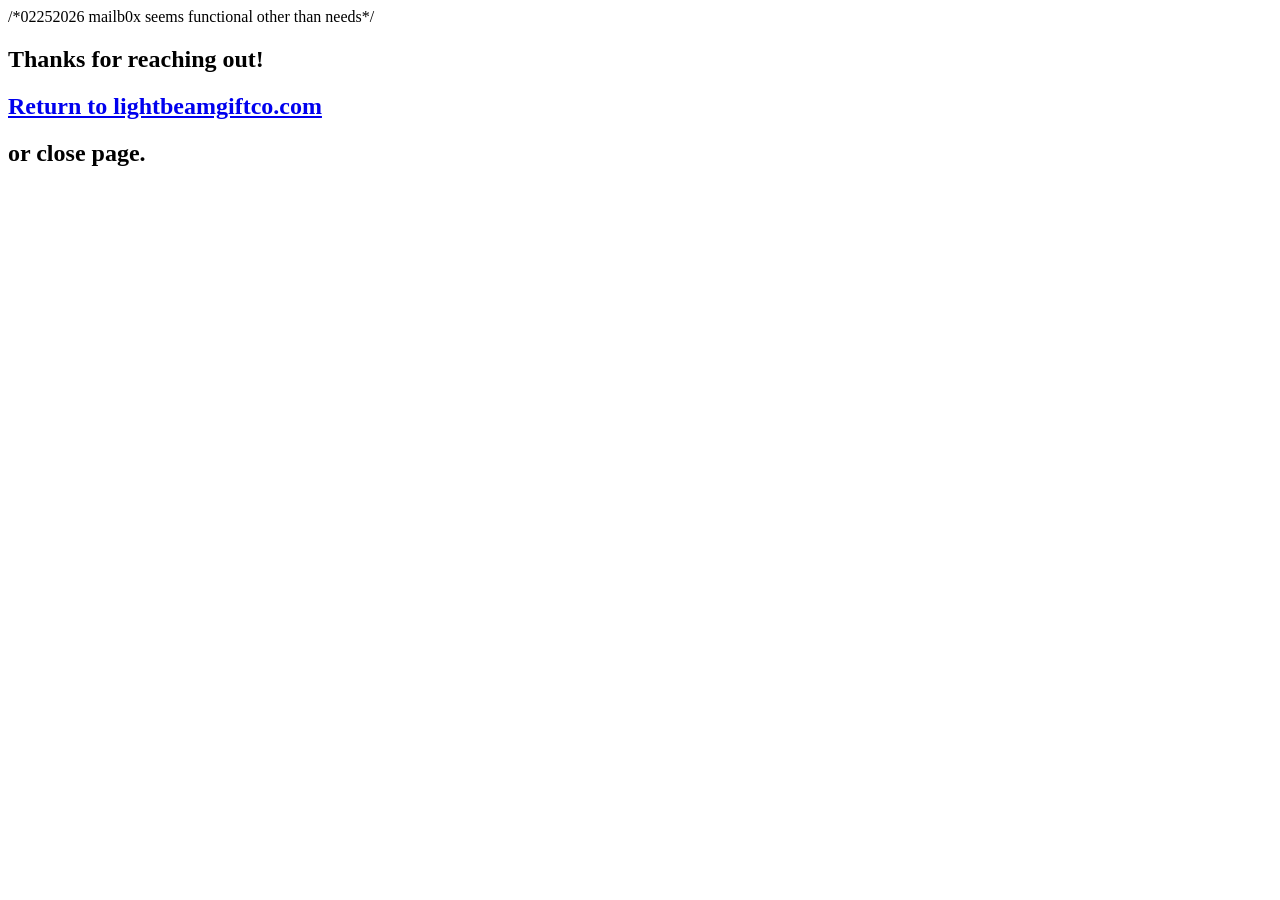
==== thanks.html @ 6034278b "Create thanks.html create exit/ return page" ====
/*02252026 mailb0x seems functional other than needs*/
<!DOCTYPE html>
<html>
  <head>
    
  </head>
  <body>
    <div>
      <h2>Thanks for reaching out! </h2>
      <h2><a href="https://lightbeamgiftco.com">Return to lightbeamgiftco.com</a></h2>
      <h2> or close page.</h2>
    </div>
  </body>
</html>
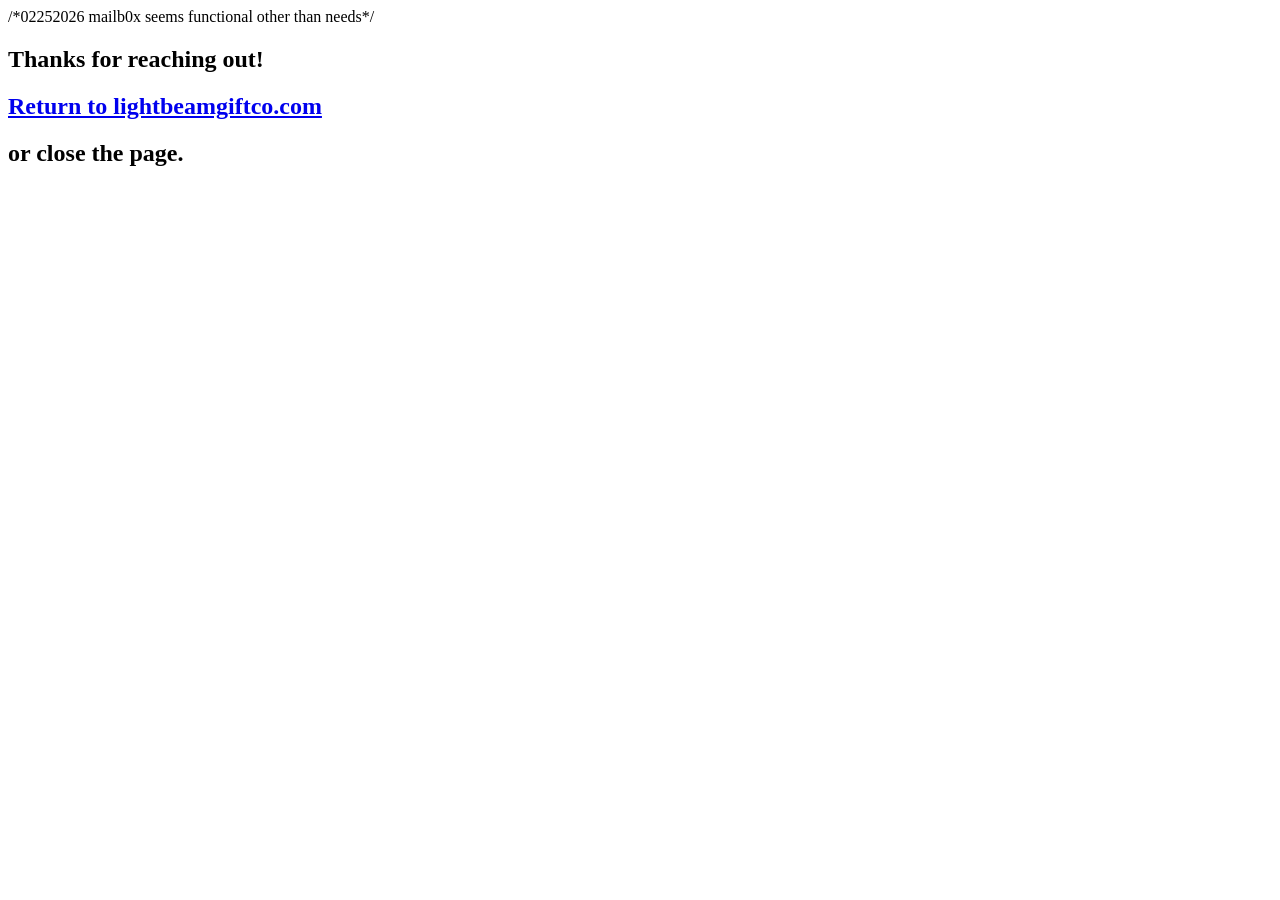
==== commit 14f6b6e6: "Update thanks.html" ====
--- a/thanks.html
+++ b/thanks.html
@@ -8,7 +8,7 @@
     <div>
       <h2>Thanks for reaching out! </h2>
       <h2><a href="https://lightbeamgiftco.com">Return to lightbeamgiftco.com</a></h2>
-      <h2> or close page.</h2>
+      <h2> or close the page.</h2>
     </div>
   </body>
 </html>
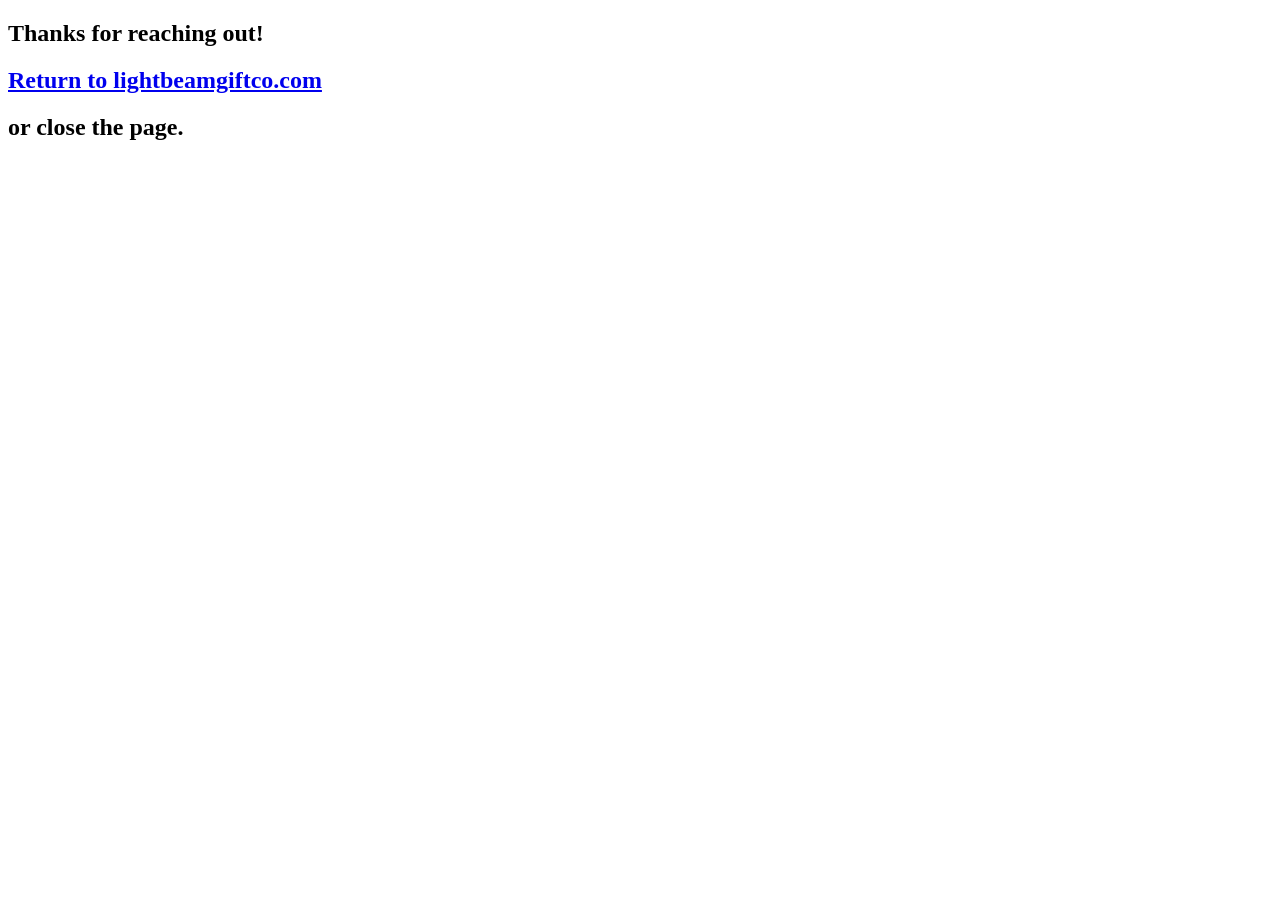
==== commit f51f2651: "Update thanks.html" ====
--- a/thanks.html
+++ b/thanks.html
@@ -1,4 +1,4 @@
-/*02252026 mailb0x seems functional other than needs*/
+<!--02252026 mailb0x seems functional other than needs-->
 <!DOCTYPE html>
 <html>
   <head>
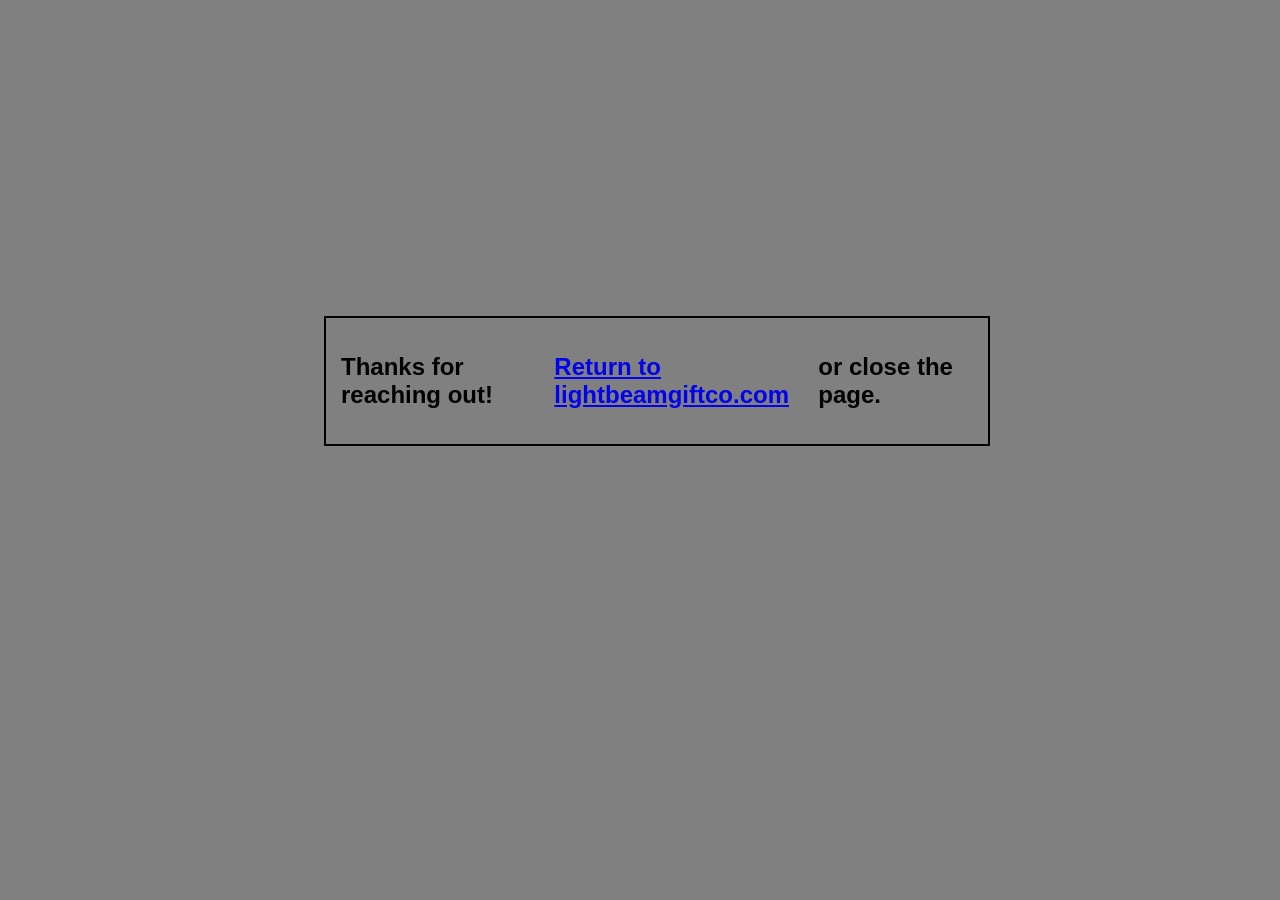
==== commit 19e15a5c: "Update thanks.html" ====
--- a/thanks.html
+++ b/thanks.html
@@ -2,6 +2,9 @@
 <!DOCTYPE html>
 <html>
   <head>
+    <meta charset="utf-8"/>
+    <title>thanks!</title>
+    <link rel="stylesheet" href="formsubmit_styles.css"></link>
     
   </head>
   <body>
--- a/formsubmit_styles.css
+++ b/formsubmit_styles.css
@@ -0,0 +1,25 @@
+body {
+	background-color: grey;
+	font-family: Helvetica;
+}
+
+div{
+width: 50%;
+display: flex;
+margin: 25%;
+padding: 15px;
+border: 2px solid black;
+}
+
+form {
+width: 100%;
+
+display: flex;
+flex-direction: column;
+}
+
+
+textarea {
+
+height: 100px
+}
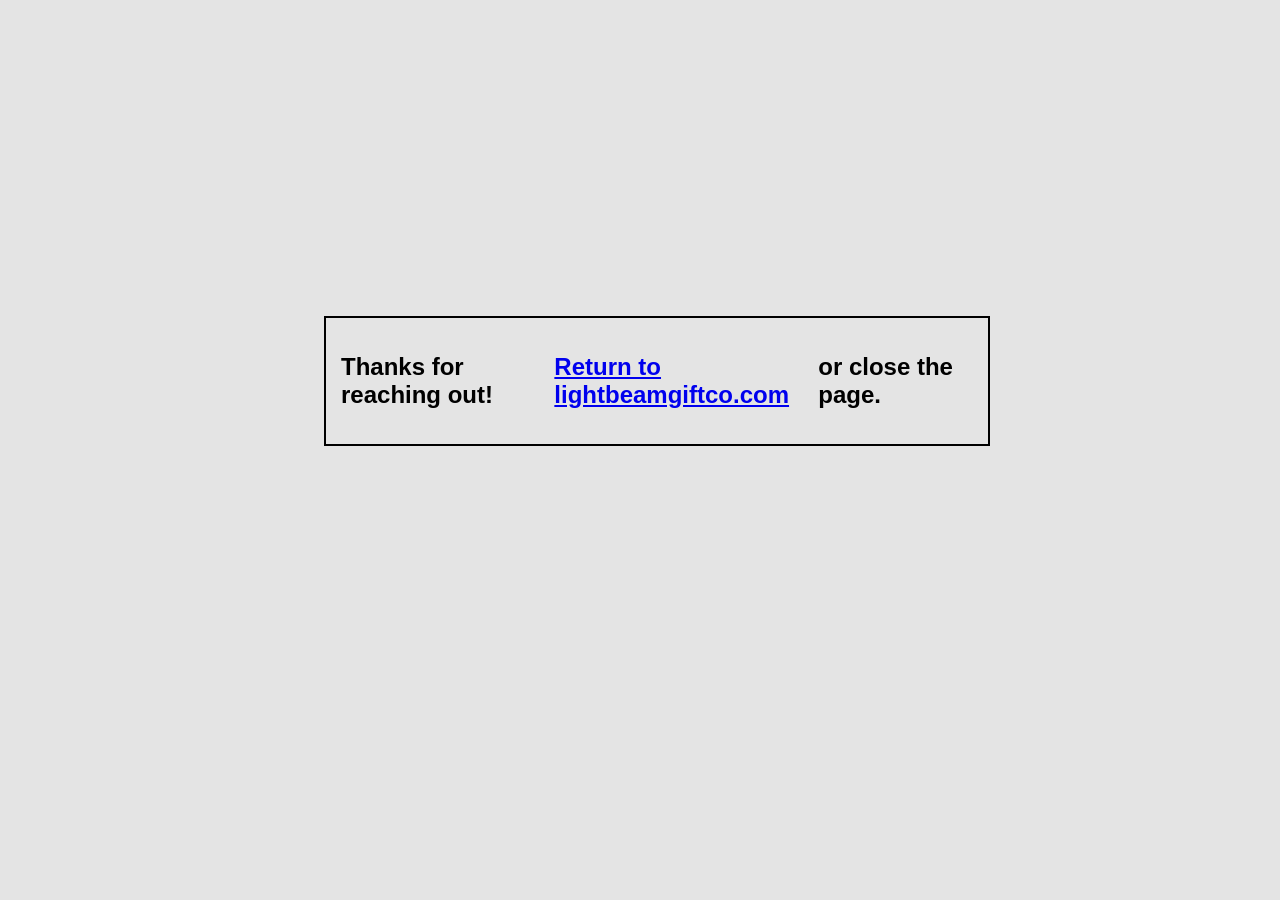
==== commit a0ba7de5: "Update thanks.html" ====
--- a/thanks.html
+++ b/thanks.html
@@ -3,6 +3,8 @@
 <html>
   <head>
     <meta charset="utf-8"/>
+    <meta http-equiv="X-UA-compatible" content="IE=edge">
+    <meta name="viewport" content="width=device-width, initial-scale=1.0">
     <title>thanks!</title>
     <link rel="stylesheet" href="formsubmit_styles.css"></link>
     
--- a/formsubmit_styles.css
+++ b/formsubmit_styles.css
@@ -1,6 +1,18 @@
 body {
-	background-color: grey;
+	background-color: #E4E4E4;
 	font-family: Helvetica;
+}
+
+#theH1 {
+	font-size: 30px;
+	font-famil: Courier New;
+	color: #3D2022;
+}
+@media (max-width: 600px) {
+
+	body {
+		font-size: 32px;		
+	}
 }
 
 div{
@@ -9,6 +21,11 @@
 margin: 25%;
 padding: 15px;
 border: 2px solid black;
+}
+@media (max-width: 600px) {
+	div {
+		width: 66%;
+	}
 }
 
 form {
